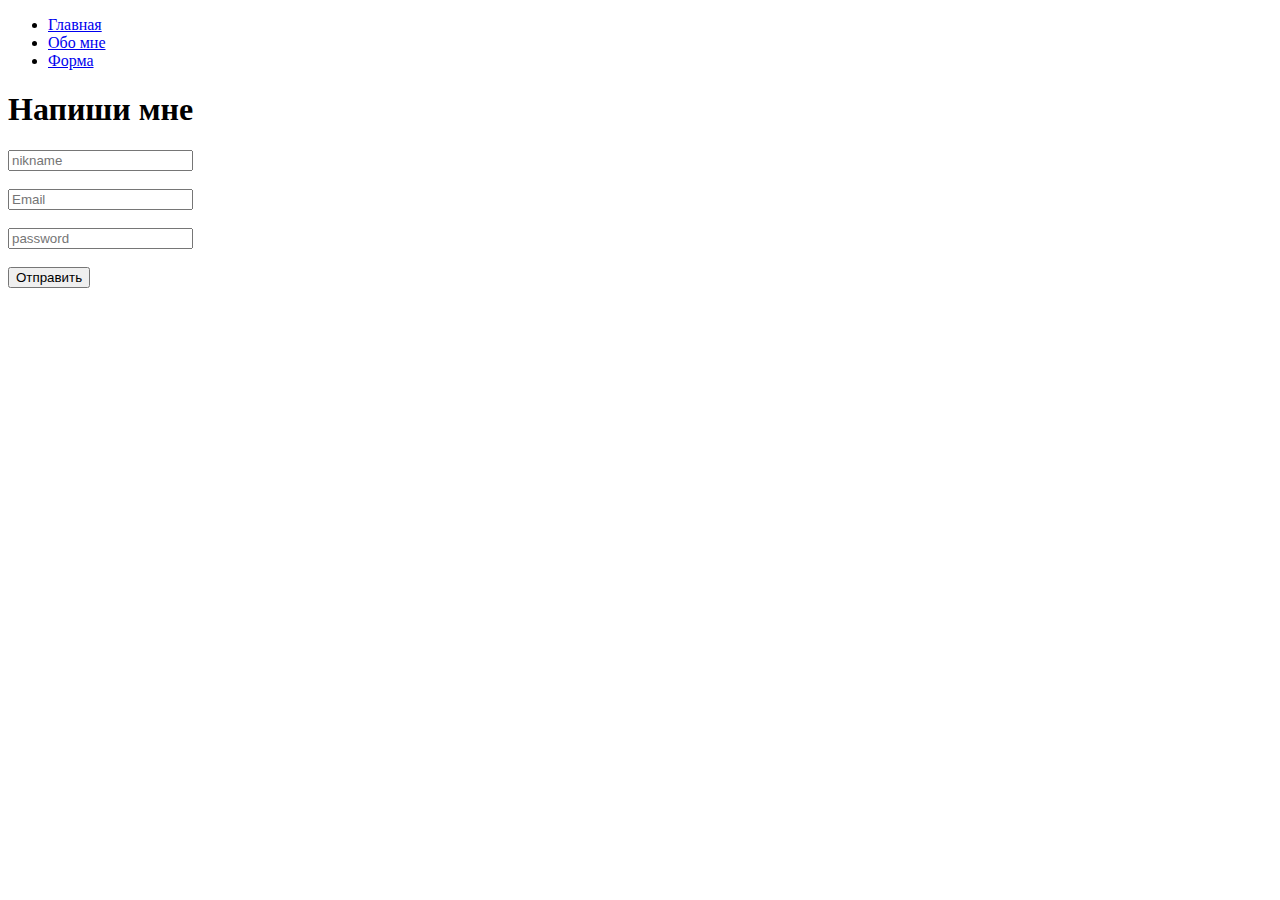
==== lesson1/form.html @ 31d108d4 "the_end" ====
<!DOCTYPE html>
<html lang="en">
<head>
    <meta charset="UTF-8">
    <meta name="viewport" content="width=device-width, initial-scale=1.0">
    <title>Document</title>
</head>
<body>
    <ul>
        <li><a href="./index.html">Главная</a></li>
        <li><a href="./info/about.html">Обо мне</a></li>
        <li><a href="#">Форма</a></li>
    </ul>

    <h1>Напиши мне</h1>
    <form>
        <input type="text" placeholder="nikname"> 
        <br />
        <br />
        <input type="email" placeholder="Email"> 
        <br />
        <br />
        <input type="password" placeholder="password"> 
        <br />
        <br />
        <button>Отправить</button>
    </form>
</body>
</html>
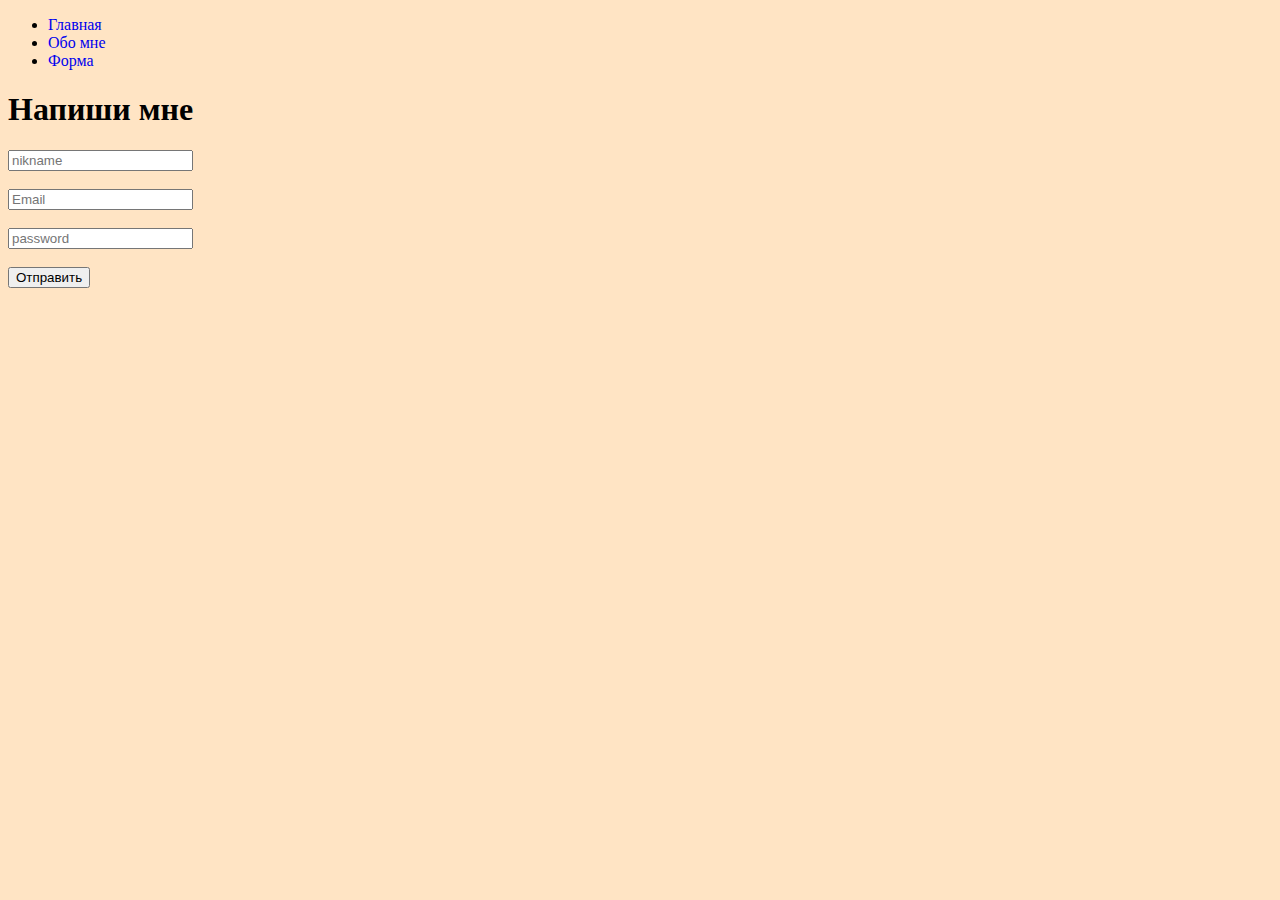
==== commit 66e1af7b: "applied color" ====
--- a/lesson1/form.html
+++ b/lesson1/form.html
@@ -4,6 +4,7 @@
     <meta charset="UTF-8">
     <meta name="viewport" content="width=device-width, initial-scale=1.0">
     <title>Document</title>
+    <link rel="stylesheet" href="./style.css">
 </head>
 <body>
     <ul>
--- a/lesson1/style.css
+++ b/lesson1/style.css
@@ -0,0 +1,7 @@
+body {
+   background-color: bisque; 
+}
+
+a {
+    text-decoration: none;
+}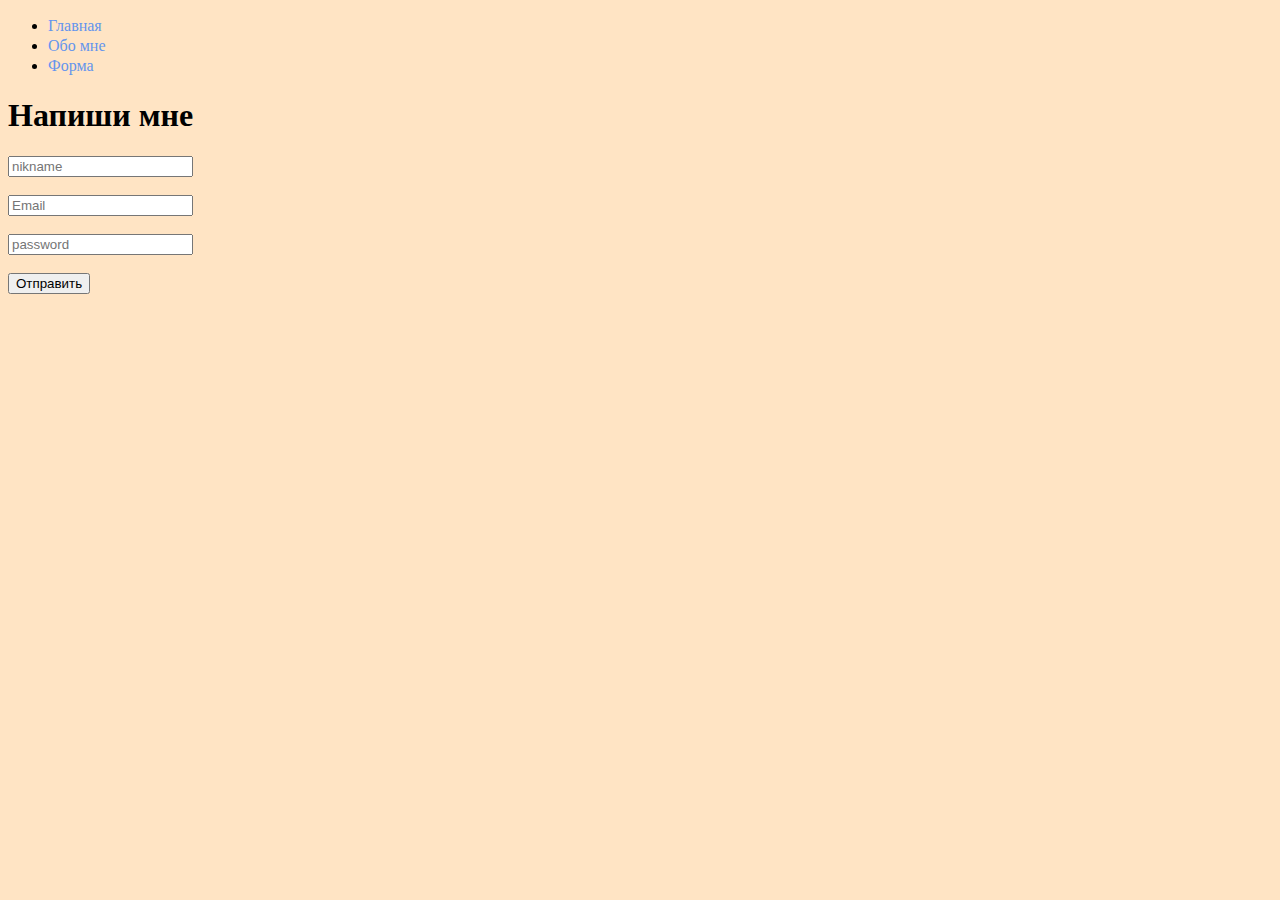
==== commit 3fd438df: "created a class .link" ====
--- a/lesson1/form.html
+++ b/lesson1/form.html
@@ -8,9 +8,9 @@
 </head>
 <body>
     <ul>
-        <li><a href="./index.html">Главная</a></li>
-        <li><a href="./info/about.html">Обо мне</a></li>
-        <li><a href="#">Форма</a></li>
+        <li><a class="link" href="./index.html">Главная</a></li>
+        <li><a class="link" href="./info/about.html">Обо мне</a></li>
+        <li><a class="link" href="#">Форма</a></li>
     </ul>
 
     <h1>Напиши мне</h1>
--- a/lesson1/style.css
+++ b/lesson1/style.css
@@ -4,4 +4,10 @@
 
 a {
     text-decoration: none;
+}
+
+.link {
+    color: cornflowerblue;
+    font-size: 16px;
+    line-height: 20px;
 }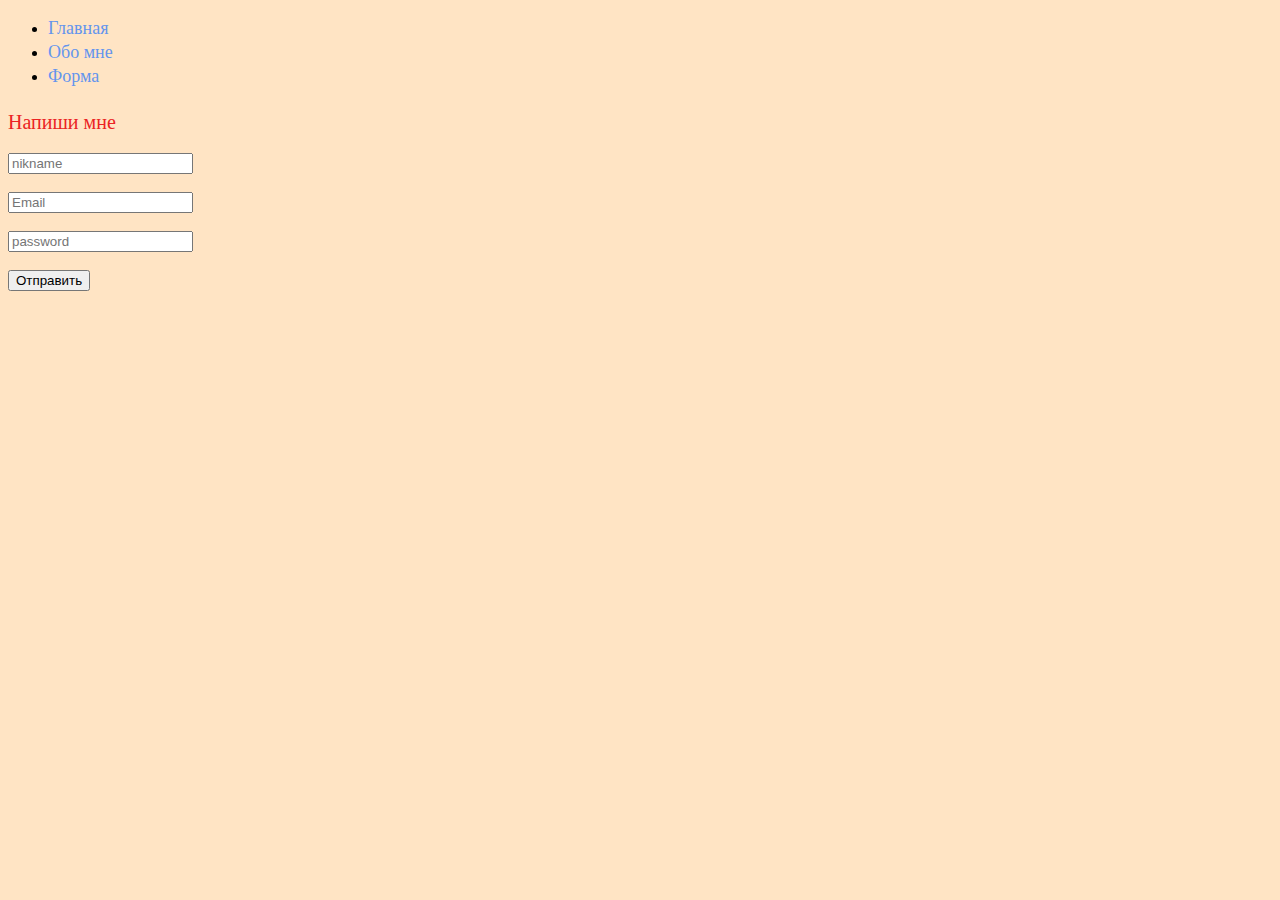
==== commit 59ccae8b: "rounding the picture" ====
--- a/lesson1/form.html
+++ b/lesson1/form.html
@@ -13,7 +13,7 @@
         <li><a class="link" href="#">Форма</a></li>
     </ul>
 
-    <h1>Напиши мне</h1>
+    <h1 class="title">Напиши мне</h1>
     <form>
         <input type="text" placeholder="nikname"> 
         <br />
--- a/lesson1/style.css
+++ b/lesson1/style.css
@@ -6,8 +6,50 @@
     text-decoration: none;
 }
 
+/* #mailink {
+    color: crimson;
+} */
+
 .link {
     color: cornflowerblue;
-    font-size: 16px;
-    line-height: 20px;
+    font-size: 18px;
+    line-height: 24px;
+}
+
+/* #title {
+    color: blueviolet;
+}
+
+.link {
+    color: green;
+} */
+
+.title {
+    color: #eb2323;
+    font-size: 20px;
+    line-height: 36px;
+    font-weight: 500;
+
+}
+
+.text {
+    font-style: italic;
+    font-weight: 700;
+    font-size: 18px;
+    line-height: 30px;
+    color: #7D7987
+}
+
+.subtitle {
+    color: coral;
+    font-style: normal;
+    font-weight: 500;
+    font-size: 36px;
+    line-height: 80px;
+
+}
+
+.picture {
+    border-radius: 30px;
+/* Атрибутом задать значение ширины для картинки */
 }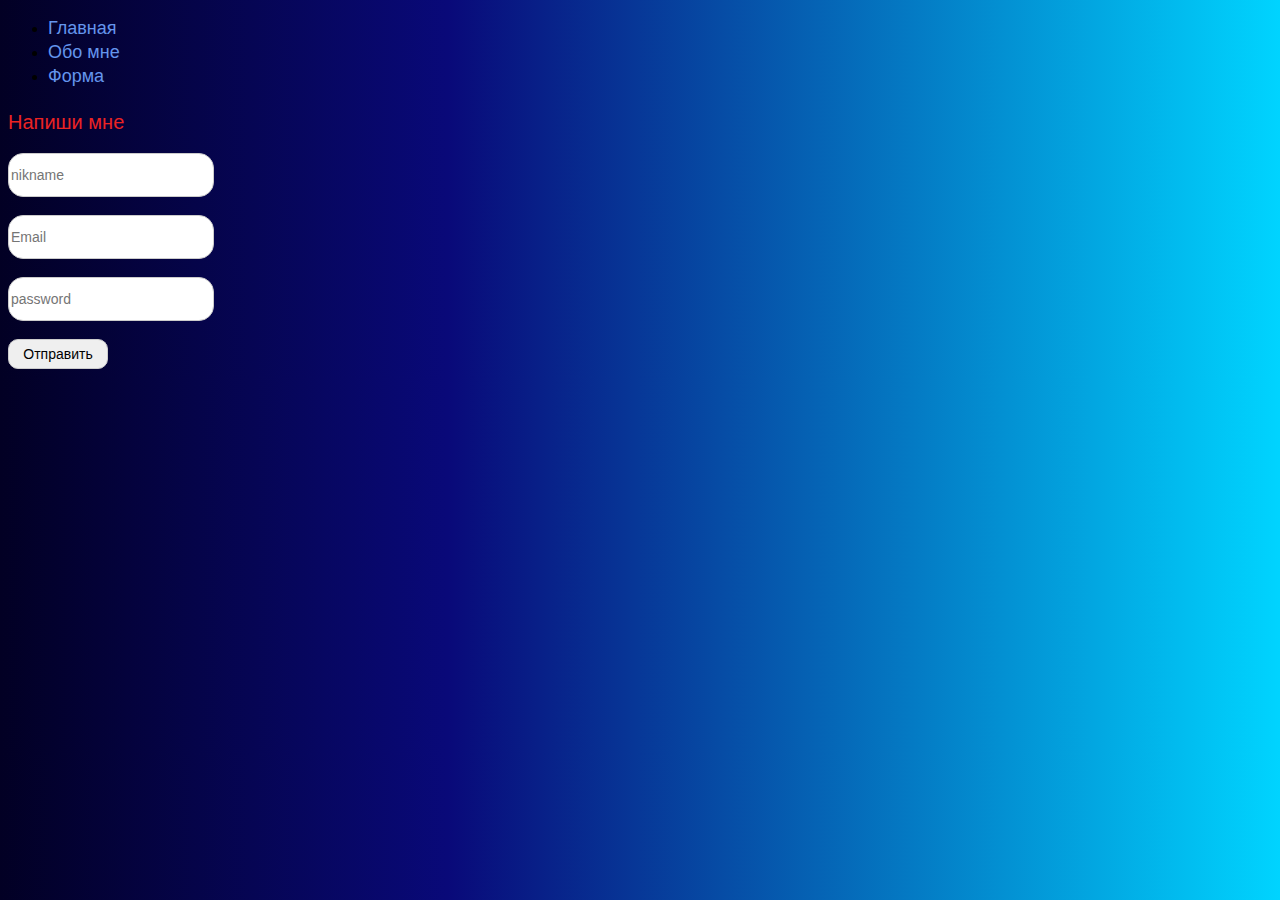
==== commit 3f119c1b: "the end" ====
--- a/lesson1/form.html
+++ b/lesson1/form.html
@@ -15,16 +15,16 @@
 
     <h1 class="title">Напиши мне</h1>
     <form>
-        <input type="text" placeholder="nikname"> 
+        <input class="inputText" type="text" placeholder="nikname"> 
         <br />
         <br />
-        <input type="email" placeholder="Email"> 
+        <input class="inputText" type="email" placeholder="Email"> 
         <br />
         <br />
-        <input type="password" placeholder="password"> 
+        <input class="inputText" type="password" placeholder="password"> 
         <br />
         <br />
-        <button>Отправить</button>
+        <button class="btn" >Отправить</button>
     </form>
 </body>
 </html>--- a/lesson1/style.css
+++ b/lesson1/style.css
@@ -1,5 +1,7 @@
 body {
-   background-color: bisque; 
+   background: linear-gradient(90deg, rgba(2,0,36,1) 0%, rgba(9,9,121,1) 35%, rgba(0,212,255,1) 100%);
+   font-family: sans-serif;
+
 }
 
 a {
@@ -50,6 +52,25 @@
 }
 
 .picture {
-    border-radius: 30px;
+    border-radius: 20px 50px 10px 80px;
+    width: 350px;
 /* Атрибутом задать значение ширины для картинки */
+}
+
+.inputText {
+    width: 200px;
+    height: 40px;
+    outline: none;
+    border: 1px solid #ccc;
+    border-radius: 15px;
+    font-size: 14px;
+    line-height: 30px;
+}
+
+.btn {
+    width: 100px;
+    height: 30px;
+    font-size: 14px;
+    border: 1px solid #ccc;
+    border-radius: 10px;
 }